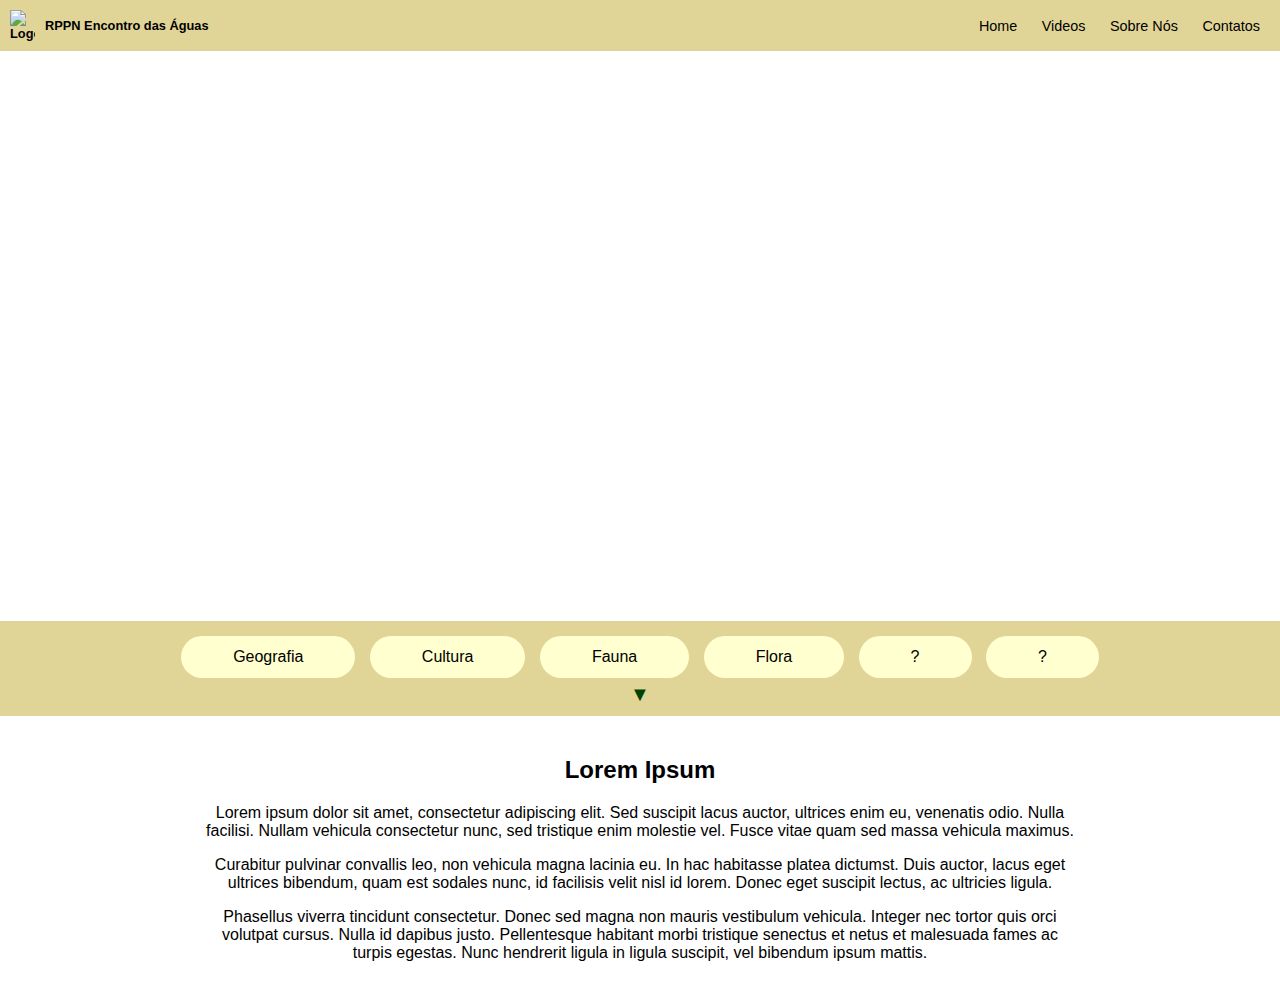
==== html/index.html @ c26c1f84 "Linkando duas páginas" ====
<!DOCTYPE html>
<html lang="pt-br">
<head>
<meta charset="UTF-8">
<meta name="viewport" content="width=device-width, initial-scale=1.0">
<title>RPPN Encontro das Águas</title>
<link rel="stylesheet" href="../style/index.css">
</head>
<body>

<div class="header">
  <div class="header-content">
    <h1>
      <img src="https://static.vecteezy.com/system/resources/previews/009/371/996/non_2x/collection-of-trees-illustrations-green-tree-nature-healthy-illustration-set-of-different-green-trees-simple-and-minimalist-illustration-free-png.png" alt="Logo"> RPPN Encontro das Águas
    </h1>
    <nav>
      <a href="#">Home</a>
      <a href="#">Videos</a>
      <a href="#">Sobre Nós</a>
      <a href="#">Contatos</a>
    </nav>
  </div>
  <div class="video">
    <video autoplay loop muted>
      <source src="https://videos.pexels.com/video-files/1448735/1448735-uhd_4096_2160_24fps.mp4" type="video/mp4">
    </video>
  </div>
</div>

<div class="button-container">
  <a href="#" class="botao">Geografia</a>
  <a href="#" class="botao">Cultura</a>
  <a href="#" class="botao">Fauna</a>
  <a href="./flora.html" class="botao">Flora</a>
  <a href="#" class="botao">?</a>
  <a href="#" class="botao">?</a>
  <div class="flecha">▼</div>
</div>

<div class="texto">
  <h2>Lorem Ipsum</h2>
  <p>Lorem ipsum dolor sit amet, consectetur adipiscing elit. Sed suscipit lacus auctor, ultrices enim eu, venenatis odio. Nulla facilisi. Nullam vehicula consectetur nunc, sed tristique enim molestie vel. Fusce vitae quam sed massa vehicula maximus.</p>
  <p>Curabitur pulvinar convallis leo, non vehicula magna lacinia eu. In hac habitasse platea dictumst. Duis auctor, lacus eget ultrices bibendum, quam est sodales nunc, id facilisis velit nisl id lorem. Donec eget suscipit lectus, ac ultricies ligula.</p>
  <p>Phasellus viverra tincidunt consectetur. Donec sed magna non mauris vestibulum vehicula. Integer nec tortor quis orci volutpat cursus. Nulla id dapibus justo. Pellentesque habitant morbi tristique senectus et netus et malesuada fames ac turpis egestas. Nunc hendrerit ligula in ligula suscipit, vel bibendum ipsum mattis.</p>
</div>

</body>
</html>
---- style/index.css ----
body {
  font-family: Arial, sans-serif;
  margin: 0;
  padding: 0;
}



.header-content {
  background-color: #e0d597;
  padding: 10px;
  display: flex;
  justify-content: space-between;
  align-items: center;
}

.header-content h1 {
  font-family: 'Franklin Gothic Medium', 'Arial Narrow', Arial, sans-serif;
  font-size: 80%;
  margin: 0;
  padding: 0;
  color: #000;
  display: flex;
  align-items: center; 
}

.header-content h1 img {
  width: 25px; 
  margin-right: 10px; 
}

.header-content nav {
  margin: 0;
}

.header-content nav a {
  font-family: Arial, Helvetica, sans-serif;
  font-size: 90%;
  color: #000;
  text-decoration: none;
  margin: 0 10px;
  transition: color 0.3s ease;
}

.header-content nav a:hover {
  color: #4CAF50;
}

.video {
  position: relative;
  width: 100%;
  height: 570px;
}

.video video {
  width: 100%;
  height: 100%;
  object-fit: cover;
}

.button-container {
  position: relative;
  bottom: 0;
  width: 100%;
  text-align: center;
  background-color:#e0d597; 
  padding: 10px 0;
}

.botao {
  display: inline-block;
  margin: 5px;
  padding: 10px 50px; 
  background-color: rgb(255, 255, 207);
  color: #000;
  text-decoration: none;
  border: 2px solid transparent; 
  border-radius: 30px;
  transition: background-color 0.3s ease, border-color 0.3s ease;
}

.botao:hover {
  border-color: #4CAF50;
  background-color: rgba(245, 245, 220, 0.8);
}

.flecha {
  font-size: 20px;
  color: #014401;
}

.texto {
  background-color: #ffffff; /* Cor do fundo do texto */
  padding: 20px;
}

.texto h2 {
  text-align: center;
  color: #000; /* Cor do título do texto */
}

.texto p {
  
  margin-left: 15%;
  margin-right: 15%;
  text-align: center;
  color: #000; 
}
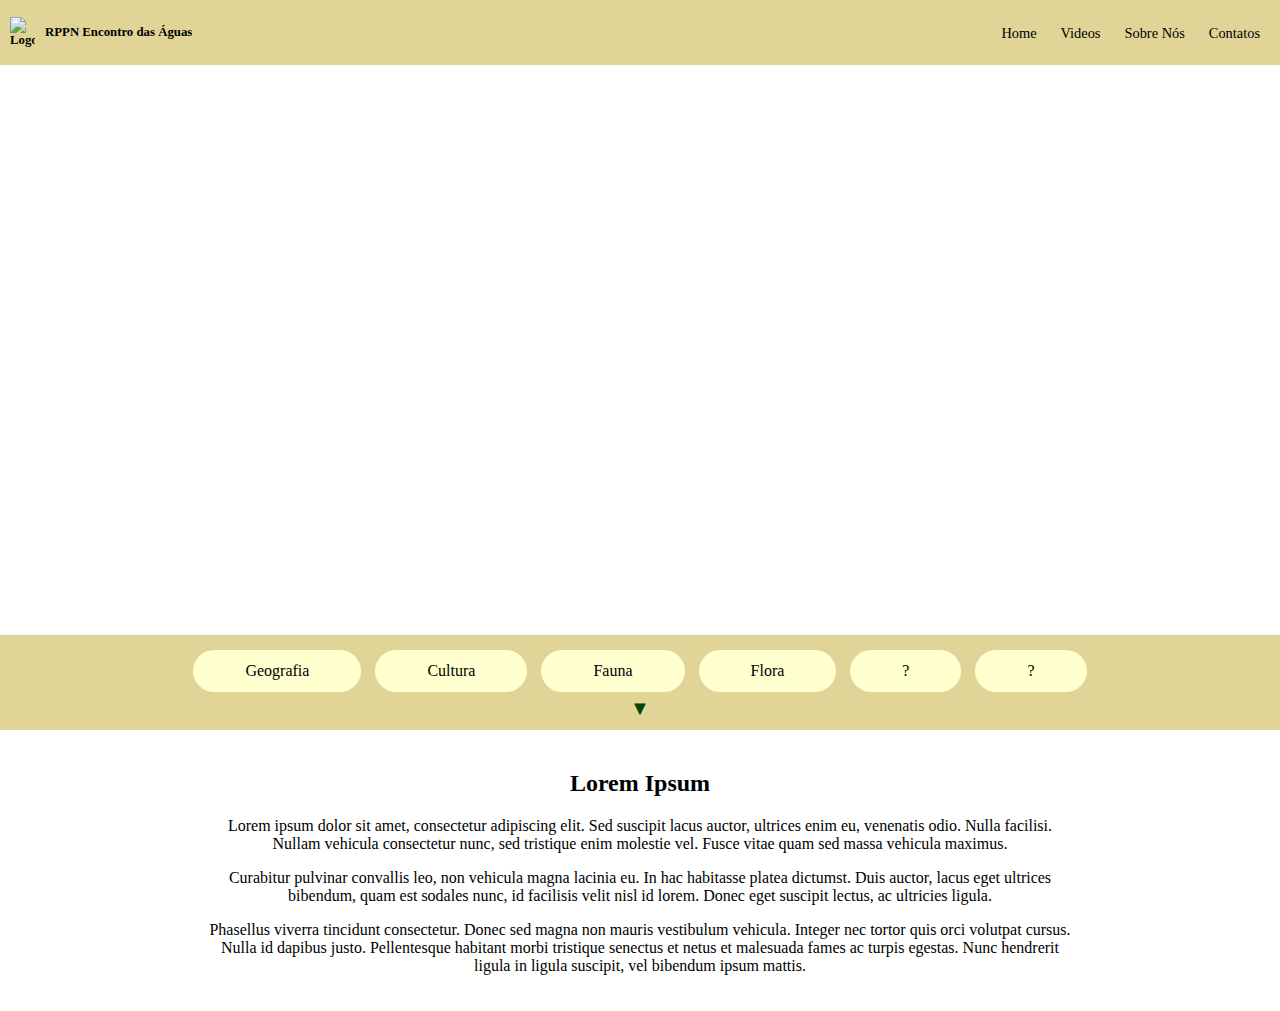
==== commit 853d780a: "Ajustando fonte e botões" ====
--- a/html/index.html
+++ b/html/index.html
@@ -8,7 +8,7 @@
 </head>
 <body>
 
-<div class="header">
+
   <div class="header-content">
     <h1>
       <img src="https://static.vecteezy.com/system/resources/previews/009/371/996/non_2x/collection-of-trees-illustrations-green-tree-nature-healthy-illustration-set-of-different-green-trees-simple-and-minimalist-illustration-free-png.png" alt="Logo"> RPPN Encontro das Águas
@@ -25,10 +25,10 @@
       <source src="https://videos.pexels.com/video-files/1448735/1448735-uhd_4096_2160_24fps.mp4" type="video/mp4">
     </video>
   </div>
-</div>
+
 
 <div class="button-container">
-  <a href="#" class="botao">Geografia</a>
+  <a href="#" class="botao" id="geo"><img src="../img/Compass.png" id="compass" width="25%" height="100%">Geografia</a>
   <a href="#" class="botao">Cultura</a>
   <a href="#" class="botao">Fauna</a>
   <a href="./flora.html" class="botao">Flora</a>
--- a/style/index.css
+++ b/style/index.css
@@ -1,21 +1,25 @@
 body {
-  font-family: Arial, sans-serif;
+  
   margin: 0;
   padding: 0;
+
 }
 
 
 
+
 .header-content {
+  font-family: Georgia, serif;
   background-color: #e0d597;
   padding: 10px;
   display: flex;
   justify-content: space-between;
   align-items: center;
+  height: 5vh;
 }
 
 .header-content h1 {
-  font-family: 'Franklin Gothic Medium', 'Arial Narrow', Arial, sans-serif;
+  font-family: "Times New Roman", Times, serif;
   font-size: 80%;
   margin: 0;
   padding: 0;
@@ -34,7 +38,7 @@
 }
 
 .header-content nav a {
-  font-family: Arial, Helvetica, sans-serif;
+  font-family: "Times New Roman", Times, serif;
   font-size: 90%;
   color: #000;
   text-decoration: none;
@@ -105,4 +109,39 @@
   margin-right: 15%;
   text-align: center;
   color: #000; 
+}
+
+#geo{
+  position: relative;
+}
+#compass{
+  z-index: -1;
+  position: absolute;
+  top: -2px;
+  size: 5%;
+  visibility: hidden;
+}
+
+#geo:hover #compass{
+  visibility: visible;
+  animation: mover 2s forwards;
+
+}
+
+@keyframes mover {
+  0%{
+      transform: translateX(0px) scale(-1%);
+
+  }
+
+  20%{
+      transform: translateX(-50px) translateY(50px)rotate(20deg)scale(20%);
+      
+  }
+
+  100%{
+      transform: translateX(80px) rotate(0deg) scale(100%);
+      
+      z-index: 1;
+  }
 }